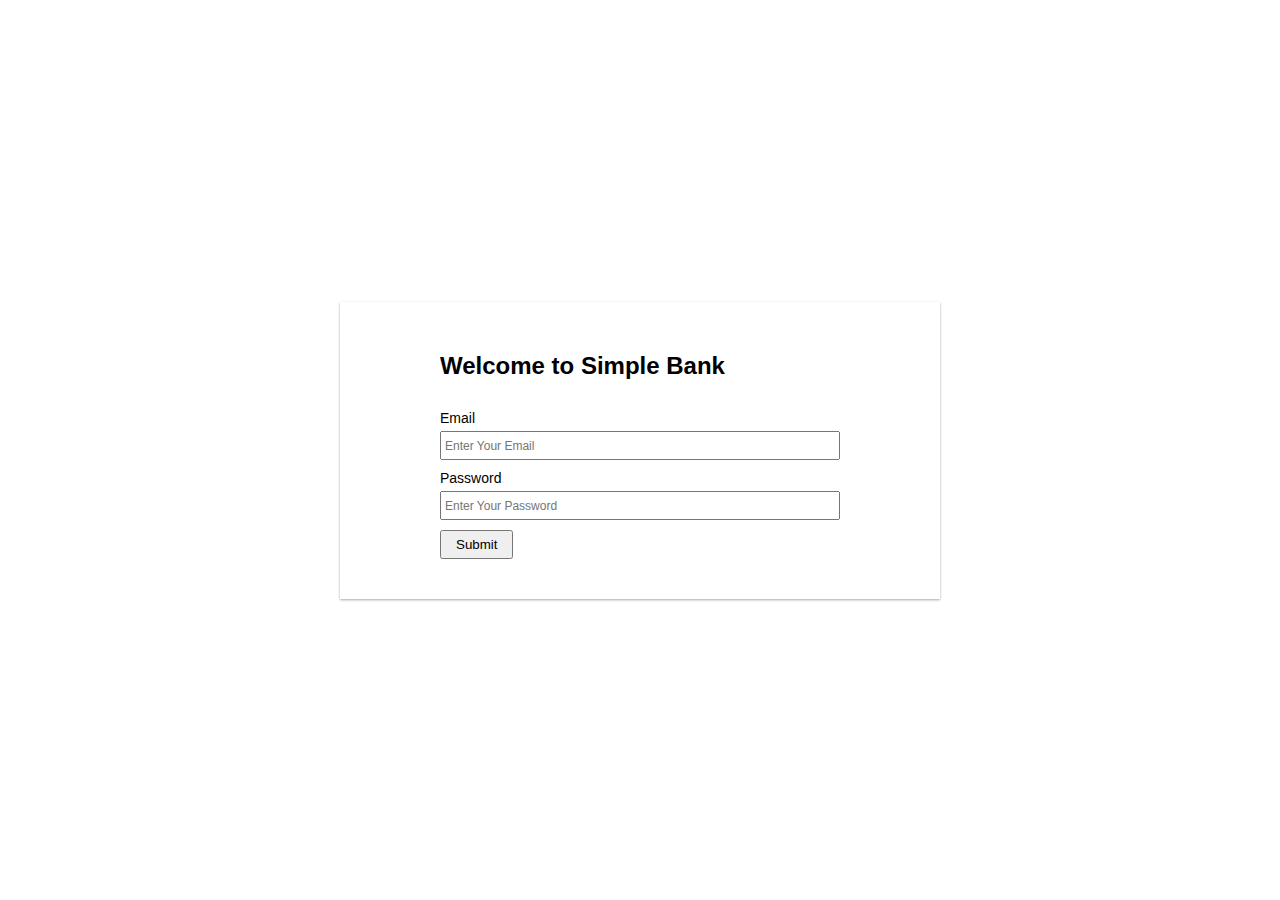
==== index.html @ b1319408 "first commit" ====
<!DOCTYPE html>
<html lang="en">

<head>
    <title>Simple Bank</title>
    <link rel="stylesheet" href="style.css">
</head>

<body>
    
    <section class="login-area">
       
        <div class="login-form">
            <h1>Welcome to Simple Bank</h1>
            <label>Email</label>
            <input type="email" placeholder="Enter Your Email">
    
            <label>Password</label>
            <input type="password" placeholder="Enter Your Password">
    
            <!-- submit button  -->
            <button type="submit">Submit</button>
        </div>

    </section>

    <script src="js/login.js"></script>
</body>

</html>
---- style.css ----
*{
    margin: 0;
    padding: 0;
    box-sizing: border-box;
    font-family: sans-serif;
}

label,input{
    display: block;
}
.login-area{
    height: 100vh;
    display: flex;
    align-items: center;
}

.login-form{
    padding: 40px 100px;
    box-shadow: rgba(0, 0, 0, 0.12) 0px 1px 3px, rgba(0, 0, 0, 0.24) 0px 1px 2px;
    width: 600px;
    margin: 0 auto;
}
.login-form h1{
    font-size: 24px;
    margin-bottom: 30px;
    margin-top: 10px;
}

.login-form label{
    font-size: 14px;
    margin-bottom: 5px;
}
.login-form input{
    width: 100%;
    padding: 5px 0px;
    margin-bottom: 10px;
}
.login-form button{
    padding: 5px 14px;
    cursor: pointer;
}

input::placeholder{
    font-size: 12px;
    padding-left: 3px;
}
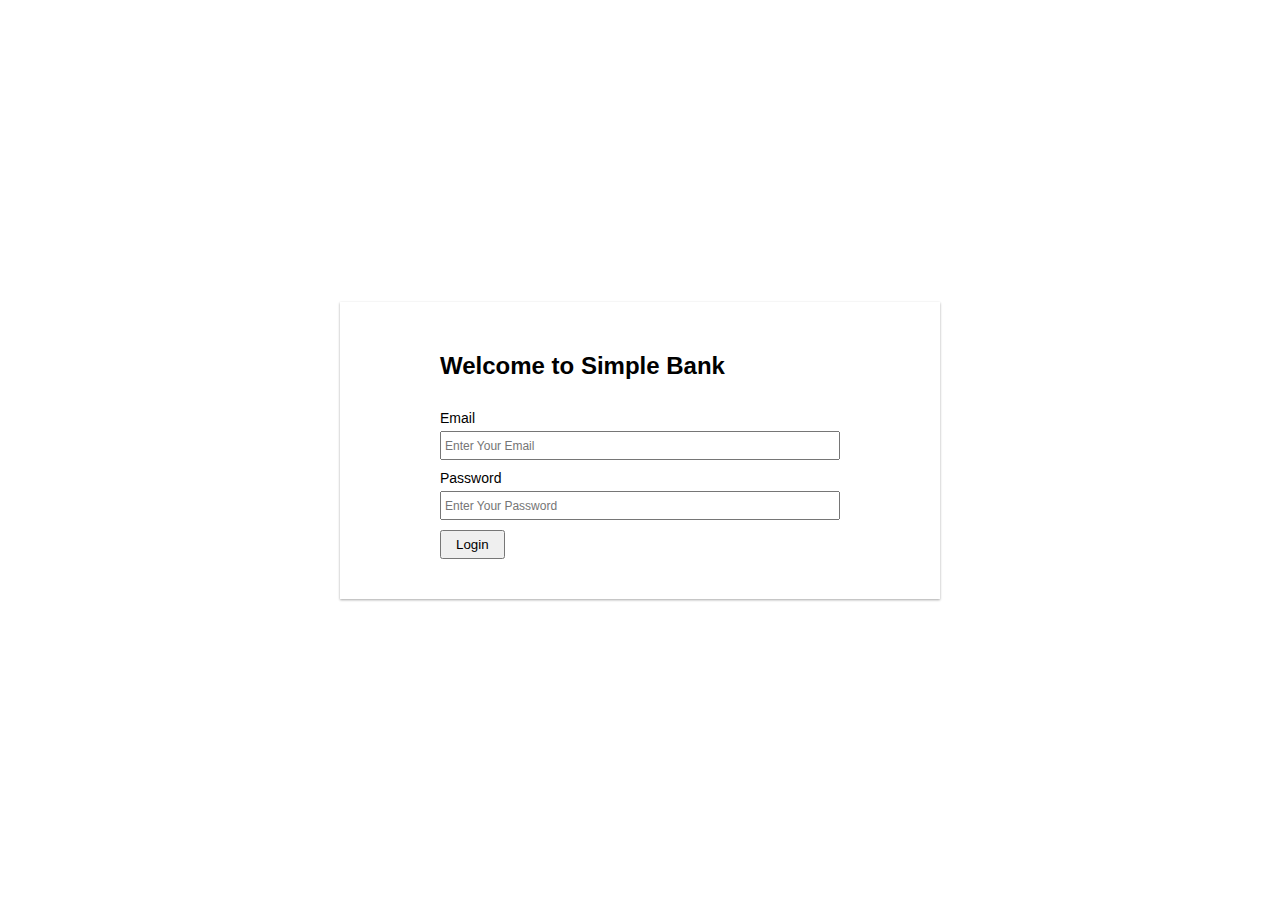
==== commit 3c46eee3: "deposit added" ====
--- a/index.html
+++ b/index.html
@@ -13,13 +13,13 @@
         <div class="login-form">
             <h1>Welcome to Simple Bank</h1>
             <label>Email</label>
-            <input type="email" placeholder="Enter Your Email">
+            <input type="email" placeholder="Enter Your Email" id="email-field">
     
             <label>Password</label>
-            <input type="password" placeholder="Enter Your Password">
+            <input type="password" placeholder="Enter Your Password" id="password-field">
     
             <!-- submit button  -->
-            <button type="submit">Submit</button>
+            <button type="submit" id="login-btn">Login</button>
         </div>
 
     </section>
